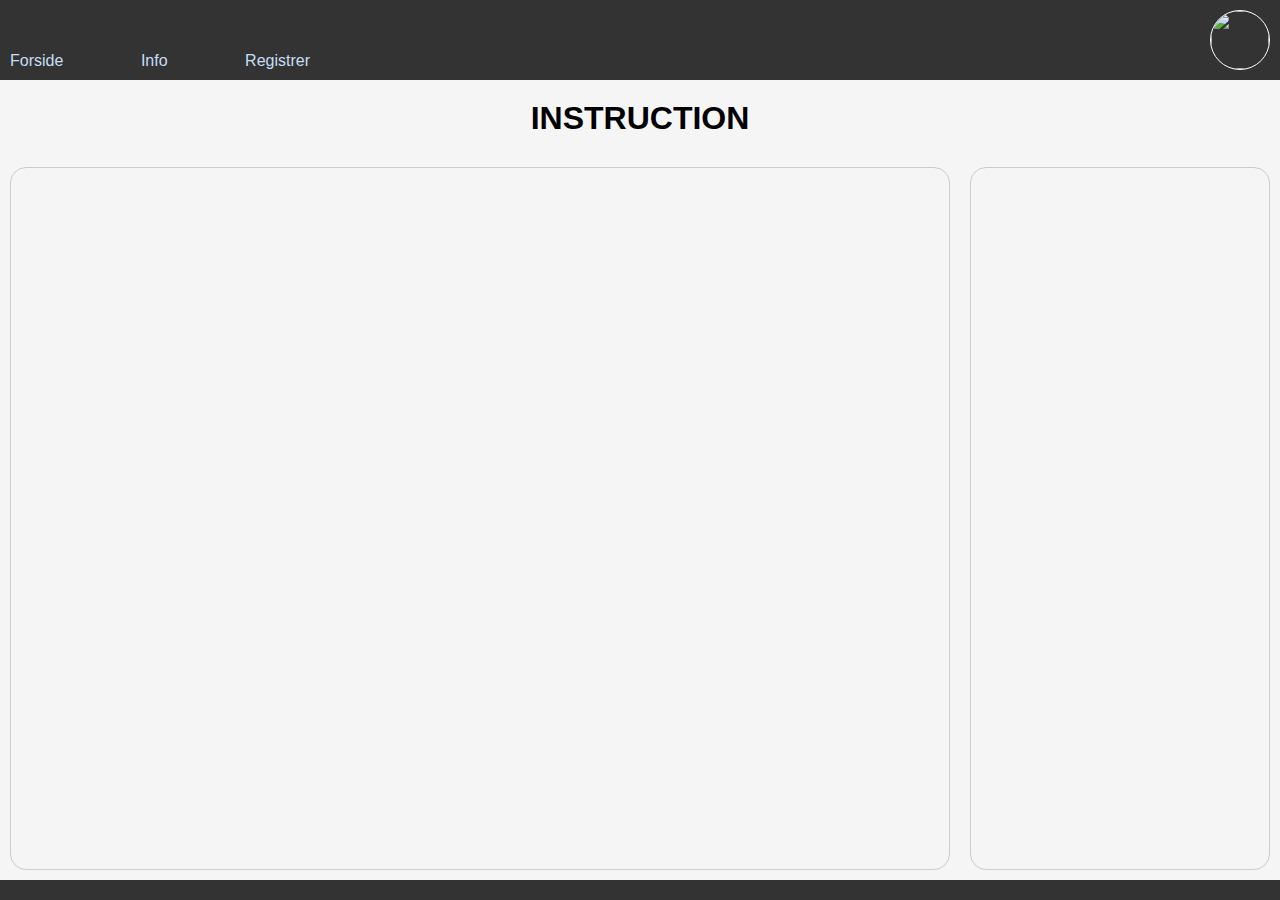
==== instruction.html @ 0ac1d0b2 "Opdates header on index, instruction and register" ====
<!DOCTYPE html>
<html lang="en">
  <head>
    <meta charset="UTF-8" />
    <meta http-equiv="X-UA-Compatible" content="IE=edge" />
    <meta name="viewport" content="width=device-width, initial-scale=1.0" />
    <link rel="stylesheet" href="css/custom.css" />
    <link rel="stylesheet" href="css/fonts.css" />
    <link rel="stylesheet" href="css/general.css" />
    <link rel="stylesheet" href="css/layout.css" />
    <link rel="icon" type="image/png" href="img/fav.png" />
    <title>Emergency Site</title>
  </head>
  <body>
    <header>
      <nav>
        <ul>
          <li><a href="index.html">Forside</a></li>
          <li><a href="instruction.html">Info</a></li>
          <li><a href="register.html">Registrer</a></li>
        </ul>
        <div class="logo-wrapper">
          <img src="img/logo.svg" alt="" class="logo" />
        </div>
      </nav>
    </header>

    <main>
      <h1>INSTRUCTION</h1>
      <section class="info-graphic"></section>
      <section class="info-text"></section>
    </main>

    <footer>
      <div class="some"></div>
      <div class="another"></div>
      <div class="yetanother"></div>
    </footer>
    <script src="js/main.js"></script>
  </body>
</html>
---- css/custom.css ----
:root {
  --primary-color: #007bff;
  --secondary-color: #6c757d;
  --success-color: #28a745;
  --info-color: #17a2b8;
  --warning-color: #ffc107;
  --danger-color: #dc3545;
  --light-color: #f8f9fa;
  --dark-color: #343a40;
  --primary-bg-color: #007bff;
  --secondary-bg-color: #6c757d;
  --success-bg-color: #28a745;
  --info-bg-color: #17a2b8;
  --warning-bg-color: #ffc107;
  --danger-bg-color: #dc3545;
  --light-bg-color: #f8f9fa;
  --dark-bg-color: #343a40;
  --primary-text-color: #007bff;
  --secondary-text-color: #6c757d;
  --success-text-color: #28a745;
  --info-text-color: #17a2b8;
  --warning-text-color: #ffc107;
  --danger-text-color: #dc3545;
  --light-text-color: #f8f9fa;
  --dark-text-color: #343a40;
  --primary-border-color: #007bff;
  --secondary-border-color: #6c757d;
  --success-border-color: #28a745;
  --info-border-color: #17a2b8;
  --warning-border-color: #ffc107;
  --danger-border-color: #dc3545;
  --light-border-color: #f8f9fa;
  --dark-border-color: #343a40;
  --border-radius: 0.25rem;
  --border-width: 1px;
  --border-style: solid;
  --border-color: #007bff;
  --border-color-hover: #0056b3;
  --border-color-focus: #0056b3;
  --border-color-active: #0056b3;
  --border-color-disabled: #6c757d;
  --border-color-light: #f8f9fa;
  --border-color-light-hover: #f8f9fa;
  --border-color-light-focus: #f8f9fa;
  --border-color-light-active: #f8f9fa;
  --border-color: #343a40;
  --link-color: #c7def6;
  --hover-color: #f9fcfe;
  --active-color: #ffee56;
  --disabled-color: #6c757d;
}
---- css/general.css ----
* {
  margin: 0;
  padding: 0;
  box-sizing: border-box;
}

body {
  font-family: "Roboto", sans-serif;
  background-color: #f5f5f5;
}
header,
footer {
  background-color: #333;
  color: #fff;
  padding: 10px 0;
  text-align: bottom;
}
header {
  display: flex;
}
header nav {
  width: calc(100% - 20px);
  margin: 0 auto;
  overflow: hidden;
}
.logo-wrapper {
  width: 60px;
  aspect-ratio: 1/1;
  border: 1px solid #fff;
  border-radius: 50%;
  overflow: hidden;
  img {
    width: 100%;
    height: 100%;
    object-fit: cover;
  }
}

main section {
  padding: 20px;
  margin: 10px;
  border: 1px solid #ccc;
  border-radius: 1em;
}
h1 {
  margin: 20px 0;
  text-align: center;
}
ul {
  height: 100%;
  width: clamp(175px, 50%, 300px);
  list-style: none;
  display: flex;
  justify-content: space-between;
  align-items: flex-end;
}
a {
  text-decoration: none;
  color: var(--link-color);
}
a:hover {
  color: var(--hover-color);
}
a:active {
  color: var(--active-color);
}
---- css/layout.css ----
body {
  display: grid;
  grid-template-rows: auto 1fr auto;
  height: 100vh;
}
header nav {
  display: flex;
  justify-content: space-between;
}

@media (width > 600px) {
  main {
    display: grid;
    grid-template-columns: 3fr 1fr;
    grid-template-rows: min-content 1fr;
  }
  h1 {
    grid-column: 1 / -1;
  }
}
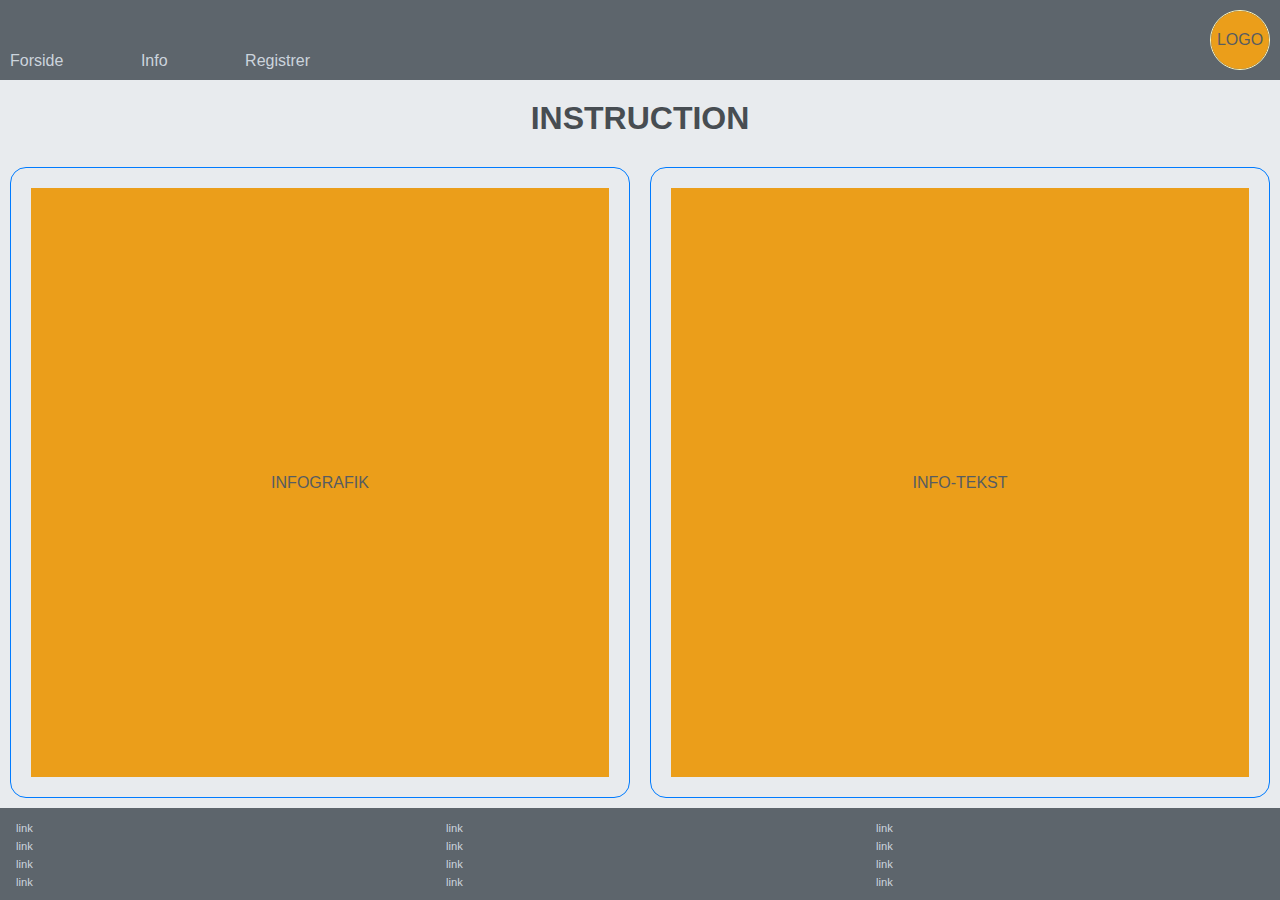
==== commit 8515209e: "Adds general layout for all pages and adding placeholder blocks" ====
--- a/instruction.html
+++ b/instruction.html
@@ -11,30 +11,56 @@
     <link rel="icon" type="image/png" href="img/fav.png" />
     <title>Emergency Site</title>
   </head>
-  <body>
+  <body id="instruction">
     <header>
       <nav>
-        <ul>
-          <li><a href="index.html">Forside</a></li>
-          <li><a href="instruction.html">Info</a></li>
-          <li><a href="register.html">Registrer</a></li>
+        <ul class="menu">
+          <li><a class="menuItem" href="index.html">Forside</a></li>
+          <li><a class="menuItem" href="instruction.html">Info</a></li>
+          <li><a class="menuItem" href="register.html">Registrer</a></li>
         </ul>
         <div class="logo-wrapper">
-          <img src="img/logo.svg" alt="" class="logo" />
+          <div class="placeholder">LOGO</div>
+          <!-- Placer logo her -->
         </div>
       </nav>
     </header>
 
     <main>
       <h1>INSTRUCTION</h1>
-      <section class="info-graphic"></section>
-      <section class="info-text"></section>
+      <section class="info-graphic">
+        <div class="placeholder">INFOGRAFIK</div>
+      </section>
+      <section class="info-text">
+        <div class="placeholder">INFO-TEKST</div>
+      </section>
     </main>
 
     <footer>
-      <div class="some"></div>
-      <div class="another"></div>
-      <div class="yetanother"></div>
+      <nav class="some">
+        <ul>
+          <li><a href="">link</a></li>
+          <li><a href="">link</a></li>
+          <li><a href="">link</a></li>
+          <li><a href="">link</a></li>
+        </ul>
+      </nav>
+      <nav class="another">
+        <ul>
+          <li><a href="">link</a></li>
+          <li><a href="">link</a></li>
+          <li><a href="">link</a></li>
+          <li><a href="">link</a></li>
+        </ul>
+      </nav>
+      <nav class="yetanother">
+        <ul>
+          <li><a href="">link</a></li>
+          <li><a href="">link</a></li>
+          <li><a href="">link</a></li>
+          <li><a href="">link</a></li>
+        </ul>
+      </nav>
     </footer>
     <script src="js/main.js"></script>
   </body>
--- a/css/custom.css
+++ b/css/custom.css
@@ -1,51 +1,34 @@
 :root {
-  --primary-color: #007bff;
-  --secondary-color: #6c757d;
-  --success-color: #28a745;
+  /* Colours */
+  --primary-bg-color: #e8ebee; /* used */
+  --primary-font-color: #474d52; /* used */
+
+  --secondary-bg-color: #5d656c; /* used */
+  --secondary-font-color: #d5e5f4; /* used */
+
+  --splaceholder-bg-color: #eb9e1a; /* used */
+  --placeholder-font-color: #575c61; /* used */
+
   --info-color: #17a2b8;
   --warning-color: #ffc107;
   --danger-color: #dc3545;
-  --light-color: #f8f9fa;
-  --dark-color: #343a40;
-  --primary-bg-color: #007bff;
-  --secondary-bg-color: #6c757d;
-  --success-bg-color: #28a745;
-  --info-bg-color: #17a2b8;
-  --warning-bg-color: #ffc107;
-  --danger-bg-color: #dc3545;
-  --light-bg-color: #f8f9fa;
-  --dark-bg-color: #343a40;
-  --primary-text-color: #007bff;
-  --secondary-text-color: #6c757d;
-  --success-text-color: #28a745;
-  --info-text-color: #17a2b8;
-  --warning-text-color: #ffc107;
-  --danger-text-color: #dc3545;
-  --light-text-color: #f8f9fa;
-  --dark-text-color: #343a40;
-  --primary-border-color: #007bff;
-  --secondary-border-color: #6c757d;
-  --success-border-color: #28a745;
-  --info-border-color: #17a2b8;
-  --warning-border-color: #ffc107;
-  --danger-border-color: #dc3545;
-  --light-border-color: #f8f9fa;
-  --dark-border-color: #343a40;
-  --border-radius: 0.25rem;
-  --border-width: 1px;
-  --border-style: solid;
-  --border-color: #007bff;
-  --border-color-hover: #0056b3;
-  --border-color-focus: #0056b3;
-  --border-color-active: #0056b3;
-  --border-color-disabled: #6c757d;
-  --border-color-light: #f8f9fa;
-  --border-color-light-hover: #f8f9fa;
-  --border-color-light-focus: #f8f9fa;
-  --border-color-light-active: #f8f9fa;
-  --border-color: #343a40;
-  --link-color: #c7def6;
-  --hover-color: #f9fcfe;
-  --active-color: #ffee56;
+
+  /* Borders */
+  --border-color: #007bff; /* used */
+  --border-color-light: #f7f5c2; /* used */
+
   --disabled-color: #6c757d;
+
+  /* Links */
+  --link-color: #ccd4dd; /* used */
+  --hover-color: #f9fcfe; /* used */
+  --active-color: #ffee56; /* used */
+
+  /* Fonts */
+  --default-font: "Roboto", sans-serif;
+  --headline-font: "Roboto", sans-serif;
+  --body-font: "Roboto", sans-serif;
+  --code-font: "Roboto Mono", monospace;
+
+  /* Sizes */
 }
--- a/css/general.css
+++ b/css/general.css
@@ -5,28 +5,26 @@
 }
 
 body {
-  font-family: "Roboto", sans-serif;
-  background-color: #f5f5f5;
+  font-family: var(--default-font);
+  color: var(--primary-font-color);
+  background-color: var(--primary-bg-color);
 }
 header,
 footer {
-  background-color: #333;
-  color: #fff;
+  background-color: var(--secondary-bg-color);
+  color: var(--secondary-font-color);
   padding: 10px 0;
-  text-align: bottom;
-}
-header {
-  display: flex;
+  /* text-align: bottom; */
+  height: min-content;
 }
 header nav {
   width: calc(100% - 20px);
   margin: 0 auto;
-  overflow: hidden;
 }
 .logo-wrapper {
   width: 60px;
   aspect-ratio: 1/1;
-  border: 1px solid #fff;
+  border: 1px solid var(--border-color-light);
   border-radius: 50%;
   overflow: hidden;
   img {
@@ -39,28 +37,41 @@
 main section {
   padding: 20px;
   margin: 10px;
-  border: 1px solid #ccc;
+  border: 1px solid var(--border-color);
   border-radius: 1em;
 }
 h1 {
   margin: 20px 0;
   text-align: center;
+  font-family: var(--headline-font);
 }
-ul {
-  height: 100%;
-  width: clamp(175px, 50%, 300px);
+
+/* NAVIGATION STRUCTURES */
+nav ul {
   list-style: none;
-  display: flex;
-  justify-content: space-between;
-  align-items: flex-end;
 }
-a {
+
+nav a {
   text-decoration: none;
   color: var(--link-color);
 }
-a:hover {
+nav a:hover {
   color: var(--hover-color);
 }
-a:active {
+nav a:active {
   color: var(--active-color);
 }
+footer a {
+  font-size: 0.7rem;
+}
+
+/* PLACEHOLDER STYLES */
+.placeholder {
+  display: flex;
+  justify-content: center;
+  align-items: center;
+  height: 100%;
+  width: 100%;
+  background-color: var(--splaceholder-bg-color);
+  color: var(--placeholder-font-color);
+}
--- a/css/layout.css
+++ b/css/layout.css
@@ -1,20 +1,61 @@
+/* LAYOUT FOR MAIN CONTENT */
 body {
   display: grid;
   grid-template-rows: auto 1fr auto;
   height: 100vh;
 }
-header nav {
+main {
+  display: grid;
+}
+
+/* LAYOUT FOR HEADER AND FOOTER */
+header,
+footer {
+  display: grid;
+  gap: 10px;
+}
+header nav,
+footer nav {
   display: flex;
   justify-content: space-between;
 }
+nav ul {
+  display: flex;
+}
+header ul {
+  height: 100%;
+  width: clamp(175px, 50%, 300px);
+  justify-content: space-between;
+  align-items: flex-end;
+}
+footer ul {
+  flex-direction: column;
+  padding-left: 1rem;
+}
 
 @media (width > 600px) {
-  main {
-    display: grid;
+  #frontpage > main {
+    grid-template-columns: 6fr 3fr;
+    grid-template-rows: min-content 1fr;
+  }
+  #instruction > main {
+    grid-template-columns: 1fr 1fr;
+    grid-template-rows: min-content 1fr;
+  }
+  #register > main {
     grid-template-columns: 3fr 1fr;
     grid-template-rows: min-content 1fr;
+  }
+  .qr {
+    order: 1;
+  }
+  .formular {
+    order: 2;
   }
   h1 {
     grid-column: 1 / -1;
   }
+  footer {
+    grid-template-columns: 1fr 1fr 1fr;
+  }
 }
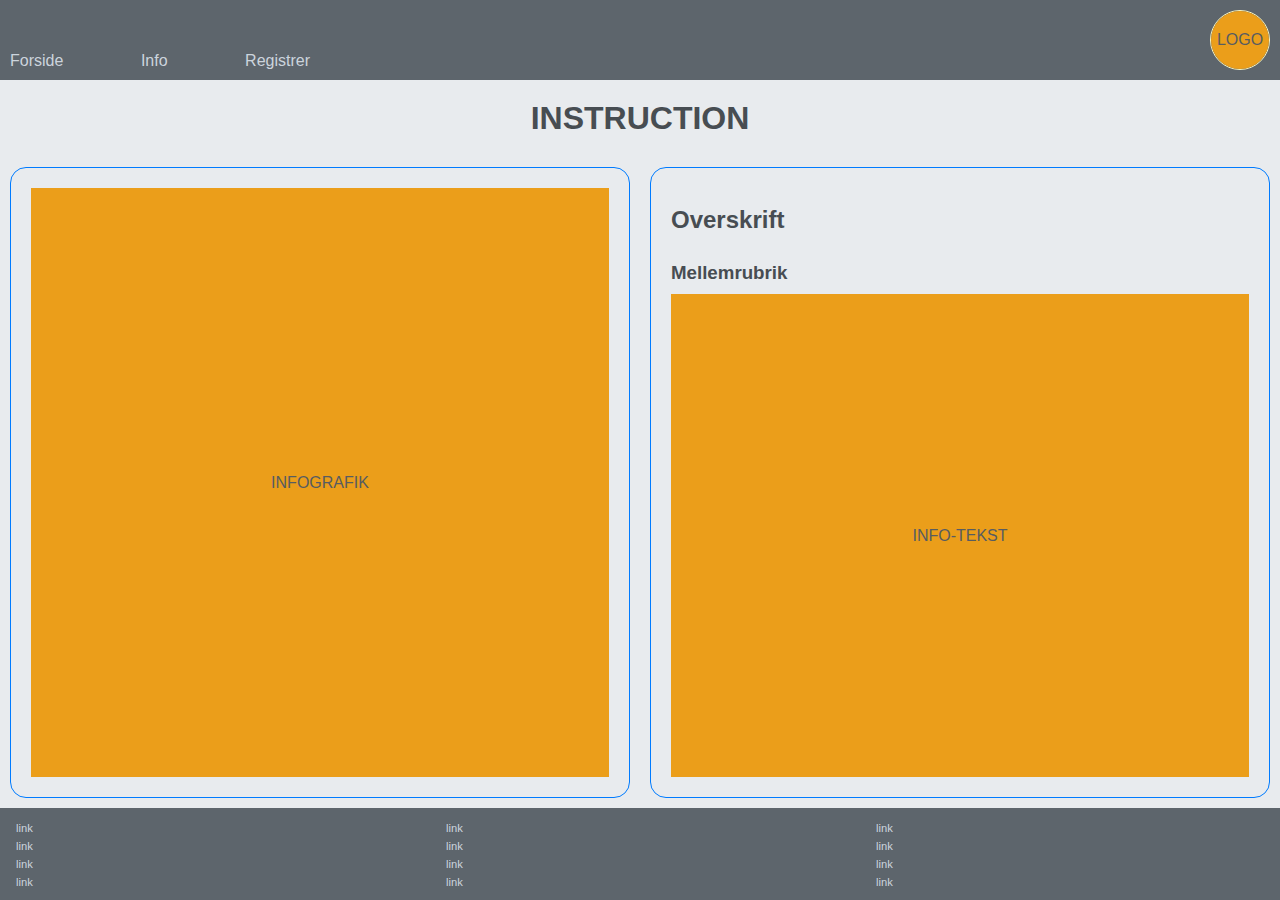
==== commit fd7de4b3: "Makes 3 rows on infotext on info page" ====
--- a/instruction.html
+++ b/instruction.html
@@ -32,7 +32,11 @@
         <div class="placeholder">INFOGRAFIK</div>
       </section>
       <section class="info-text">
-        <div class="placeholder">INFO-TEKST</div>
+        <h2>Overskrift</h2>
+        <h3>Mellemrubrik</h3>
+        <article>
+          <div class="placeholder">INFO-TEKST</div>
+        </article>
       </section>
     </main>
 
--- a/css/layout.css
+++ b/css/layout.css
@@ -32,6 +32,18 @@
   flex-direction: column;
   padding-left: 1rem;
 }
+/* LAYOUT FOR SECTIONS */
+.info-text {
+  display: grid;
+  grid-template-rows: min-content min-content 1fr;
+  grid-row: span 3;
+  gap: 10px;
+  padding: 20px;
+  margin: 10px;
+}
+.info-text h2 {
+  line-height: 4rem;
+}
 
 @media (width > 600px) {
   #frontpage > main {
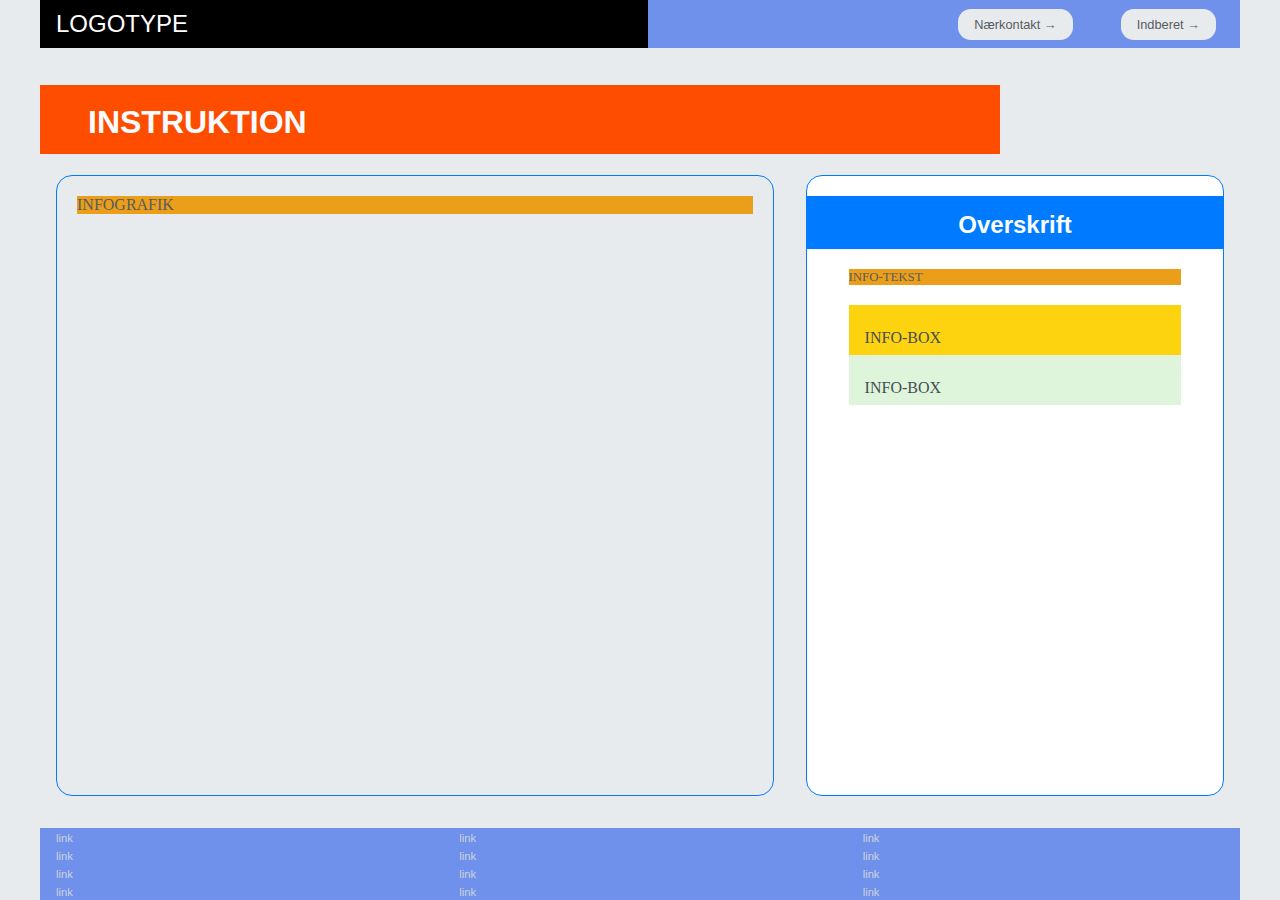
==== commit 3f22303b: "Adds more layout + updated custom properties" ====
--- a/instruction.html
+++ b/instruction.html
@@ -5,38 +5,37 @@
     <meta http-equiv="X-UA-Compatible" content="IE=edge" />
     <meta name="viewport" content="width=device-width, initial-scale=1.0" />
     <link rel="stylesheet" href="css/custom.css" />
-    <link rel="stylesheet" href="css/fonts.css" />
     <link rel="stylesheet" href="css/general.css" />
     <link rel="stylesheet" href="css/layout.css" />
+    <link rel="stylesheet" href="css/infographic.css" />
     <link rel="icon" type="image/png" href="img/fav.png" />
     <title>Emergency Site</title>
   </head>
   <body id="instruction">
     <header>
       <nav>
+        <div id="logotype-wrapper">
+          <a href="index.html"> LOGOTYPE </a>
+        </div>
         <ul class="menu">
-          <li><a class="menuItem" href="index.html">Forside</a></li>
-          <li><a class="menuItem" href="instruction.html">Info</a></li>
-          <li><a class="menuItem" href="register.html">Registrer</a></li>
+          <li><a class="menuItem" href="instruction.html">Nærkontakt </a></li>
+          <li><a class="menuItem" href="register.html">Indberet</a></li>
         </ul>
-        <div class="logo-wrapper">
-          <div class="placeholder">LOGO</div>
-          <!-- Placer logo her -->
-        </div>
       </nav>
     </header>
 
     <main>
-      <h1>INSTRUCTION</h1>
+      <h1>INSTRUKTION</h1>
       <section class="info-graphic">
         <div class="placeholder">INFOGRAFIK</div>
       </section>
       <section class="info-text">
         <h2>Overskrift</h2>
-        <h3>Mellemrubrik</h3>
         <article>
-          <div class="placeholder">INFO-TEKST</div>
+          <p class="placeholder">INFO-TEKST</p>
         </article>
+        <aside id="efficiency" class="info-box yellow">INFO-BOX</aside>
+        <aside id="requirement" class="info-box green">INFO-BOX</aside>
       </section>
     </main>
 
@@ -66,6 +65,6 @@
         </ul>
       </nav>
     </footer>
-    <script src="js/main.js"></script>
+    <!-- <script src="js/main.js"></script> -->
   </body>
 </html>
--- a/css/custom.css
+++ b/css/custom.css
@@ -6,9 +6,11 @@
   --secondary-bg-color: #5d656c; /* used */
   --secondary-font-color: #d5e5f4; /* used */
 
-  --splaceholder-bg-color: #eb9e1a; /* used */
+  /* CAN BE DELETED WHEN THE PLACEHOLDER CLASS IS DELETED */
+  --placeholder-bg-color: #eb9e1a; /* used */
   --placeholder-font-color: #575c61; /* used */
 
+  /* NOT USED AT THE MOMENT */
   --info-color: #17a2b8;
   --warning-color: #ffc107;
   --danger-color: #dc3545;
@@ -17,18 +19,64 @@
   --border-color: #007bff; /* used */
   --border-color-light: #f7f5c2; /* used */
 
-  --disabled-color: #6c757d;
-
   /* Links */
   --link-color: #ccd4dd; /* used */
   --hover-color: #f9fcfe; /* used */
-  --active-color: #ffee56; /* used */
+  --active-color: #ff4d00; /* used */
+
+  /* From styletile */
 
   /* Fonts */
-  --default-font: "Roboto", sans-serif;
+  --logotype-font: "Roboto", sans-serif;
   --headline-font: "Roboto", sans-serif;
   --body-font: "Roboto", sans-serif;
-  --code-font: "Roboto Mono", monospace;
+  --link-font: "Calibri", sans-serif;
 
-  /* Sizes */
+  /* Text sizes */
+  --logotype-size: 1.5rem;
+  --headline1-size: 2rem;
+  --headline2-size: 1.5rem;
+  --headline3-size: 1.25rem;
+  --bodytext-size: 1rem;
+  --cta-text-size: 1.25rem;
+  --followup-text-size: 0.8rem;
+  --form-submit-size: 1rem;
+
+  /* Text colors */
+  --logotype-color: #ffffff;
+  --headline-color: #007bff;
+  --headline-color-inverted: #f9fcfe;
+  --bodytext-color: #575c61;
+  --bodytext-color-inverted: #f9fcfe;
+  --cta-text-color: #007bff;
+  --cta-text-color-inverted: #f9fcfe;
+  --followup-text-color: #575c61;
+  --followup-text-color-inverted: #f9fcfe;
+  --formfield-text-color: #575c61;
+  --form-submit-color: #f9fcfe;
+  --form-submit-color-inverted: #007bff;
+
+  /* Background colors */
+  --logotype-background-color: #000000;
+  --header-background-color: #6f90eb;
+  --info-background-color: #ffffff;
+  --headline-bg-color: #f9fcfe;
+  --headline-bg-color-alert: #ff4d00;
+  --headline-bg-color-inverted: #007bff;
+  --bodytext-bg-color: #e8ebee;
+  --bodytext-bg-color-inverted: #007bff;
+  --cta-text-bg-color: #007bff;
+  --cta-text-bg-color-inverted: #f9fcfe;
+  --followup-text-bg-color: #e8ebee;
+  --followup-text-bg-color-inverted: #007bff;
+  --form-background-color: #f9fcfe;
+  --form-text-color: #575c61;
+  --formfield-background-color: #e8ebee;
+  --formfield-background-color-active: #007bff;
+  --form-submit-bg-color: #007bff;
+  --form-submit-bg-color-inverted: #f9fcfe;
+
+  /* Info-boxes */
+  --info-bg-color-yellow: #fcd30e;
+  --info-bg-color-green: #def5db;
 }
--- a/css/general.css
+++ b/css/general.css
@@ -1,4 +1,10 @@
-* {
+html,
+body,
+header,
+footer,
+main,
+nav,
+ul {
   margin: 0;
   padding: 0;
   box-sizing: border-box;
@@ -11,27 +17,15 @@
 }
 header,
 footer {
-  background-color: var(--secondary-bg-color);
+  background-color: var(--header-background-color);
   color: var(--secondary-font-color);
-  padding: 10px 0;
-  /* text-align: bottom; */
   height: min-content;
 }
 header nav {
-  width: calc(100% - 20px);
-  margin: 0 auto;
 }
 .logo-wrapper {
-  width: 60px;
-  aspect-ratio: 1/1;
-  border: 1px solid var(--border-color-light);
-  border-radius: 50%;
-  overflow: hidden;
-  img {
-    width: 100%;
-    height: 100%;
-    object-fit: cover;
-  }
+  background-color: var(--logotype-background-color);
+  color: var(--logotype-color);
 }
 
 main section {
@@ -40,20 +34,79 @@
   border: 1px solid var(--border-color);
   border-radius: 1em;
 }
+h1,
+h2,
+h3,
+h4,
+h5,
+h6 {
+  font-family: var(--headline-font);
+}
 h1 {
-  margin: 20px 0;
+  font-size: var(--headline1-size);
+  color: var(--headline-color-inverted);
+  margin: 5px 0;
+  line-height: 1rem;
   text-align: center;
-  font-family: var(--headline-font);
+}
+h2 {
+  font-size: var(--headline2-size);
+}
+h3 {
+  font-size: var(--headline3-size);
+}
+
+#instruction > main > h1 {
+  text-align: left;
+  background-color: var(--headline-bg-color-alert);
+  color: var(--headline-color-inverted);
+  line-height: 4rem;
+  padding: 5px 3rem 0 3rem;
+  width: calc(80% - 6rem);
 }
 
 /* NAVIGATION STRUCTURES */
+header > nav {
+  height: 100%;
+}
 nav ul {
   list-style: none;
 }
-
 nav a {
+  font-family: var(--link-font);
   text-decoration: none;
   color: var(--link-color);
+}
+a {
+  font-family: var(--link-font);
+}
+#logotype-wrapper {
+  background-color: var(--logotype-background-color);
+  margin: 0;
+  display: flex;
+  justify-content: flex-start;
+  align-items: center;
+  padding: 0 0 0 1rem;
+}
+#logotype-wrapper > a {
+  font-size: var(--logotype-size);
+  color: var(--logotype-color);
+  font-family: var(--logotype-font);
+  height: 3rem;
+  width: 100%;
+  display: flex;
+  align-items: center;
+}
+header nav li a {
+  margin: 1.5rem;
+  background-color: var(--followup-text-bg-color);
+  color: var(--followup-text-color);
+  font-size: var(--followup-text-size);
+  padding: 0.5rem 1rem;
+  border-radius: 1em;
+}
+header > nav li > a:after {
+  content: " \2192";
 }
 nav a:hover {
   color: var(--hover-color);
@@ -61,17 +114,24 @@
 nav a:active {
   color: var(--active-color);
 }
+
+/* FOOTER */
 footer a {
   font-size: 0.7rem;
+}
+.yellow,
+.green {
+  padding: 1.5rem 1rem 0.5rem 1rem;
+}
+.yellow {
+  background-color: var(--info-bg-color-yellow);
+}
+.green {
+  background-color: var(--info-bg-color-green);
 }
 
 /* PLACEHOLDER STYLES */
 .placeholder {
-  display: flex;
-  justify-content: center;
-  align-items: center;
-  height: 100%;
-  width: 100%;
-  background-color: var(--splaceholder-bg-color);
+  background-color: var(--placeholder-bg-color);
   color: var(--placeholder-font-color);
 }
--- a/css/layout.css
+++ b/css/layout.css
@@ -2,14 +2,22 @@
 body {
   display: grid;
   grid-template-rows: auto 1fr auto;
+  row-gap: 2rem;
   height: 100vh;
+  max-width: 1200px;
+  margin: 0 auto;
 }
 main {
   display: grid;
+  row-gap: 1rem;
+  grid-template-rows: min-content min-content 1fr min-content;
+}
+main > *:not(:first-child) {
+  margin: 0 1rem;
 }
 
 /* LAYOUT FOR HEADER AND FOOTER */
-header,
+
 footer {
   display: grid;
   gap: 10px;
@@ -18,31 +26,36 @@
 footer nav {
   display: flex;
   justify-content: space-between;
+  align-items: center;
+}
+header nav > * {
+  flex: 1;
 }
 nav ul {
   display: flex;
+  justify-content: flex-end;
 }
 header ul {
   height: 100%;
   width: clamp(175px, 50%, 300px);
-  justify-content: space-between;
-  align-items: flex-end;
 }
 footer ul {
   flex-direction: column;
   padding-left: 1rem;
 }
+
 /* LAYOUT FOR SECTIONS */
-.info-text {
+#daily,
+#breaking {
   display: grid;
-  grid-template-rows: min-content min-content 1fr;
-  grid-row: span 3;
-  gap: 10px;
-  padding: 20px;
-  margin: 10px;
 }
-.info-text h2 {
-  line-height: 4rem;
+#daily {
+  grid-template-rows: repeat(2, minmax(200px, min-content));
+  gap: 1rem;
+}
+#breaking {
+  grid-template-rows: repeat(auto-fit, minmax(50px, min-content));
+  gap: 0;
 }
 
 @media (width > 600px) {
@@ -51,12 +64,11 @@
     grid-template-rows: min-content 1fr;
   }
   #instruction > main {
-    grid-template-columns: 1fr 1fr;
+    grid-template-columns: 5fr 3fr;
     grid-template-rows: min-content 1fr;
   }
   #register > main {
-    grid-template-columns: 3fr 1fr;
-    grid-template-rows: min-content 1fr;
+    grid-template-columns: fr 1fr;
   }
   .qr {
     order: 1;
--- a/css/infographic.css
+++ b/css/infographic.css
@@ -0,0 +1,30 @@
+#head-txt {
+  fill: rgb(54, 54, 54);
+}
+.info-text {
+  background-color: var(--info-background-color);
+  padding: 0 0 1rem 0;
+}
+.info-text h2 {
+  line-height: 3rem;
+  text-align: center;
+  background-color: var(--headline-bg-color-inverted);
+  color: var(--headline-color-inverted);
+  padding-top: 5px;
+}
+.info-text h3 {
+  font-size: 0.8rem;
+  line-height: 0.8rem;
+  font-weight: 600;
+  margin: 0;
+  padding: 0;
+}
+.info-text > *:not(:first-child) {
+  margin: 0 clamp(1rem, 10%, 7rem);
+}
+.info-text p {
+  font-size: 0.8rem;
+  line-height: 1.3;
+  margin: 0 0 1.2rem 0;
+  padding: 0;
+}
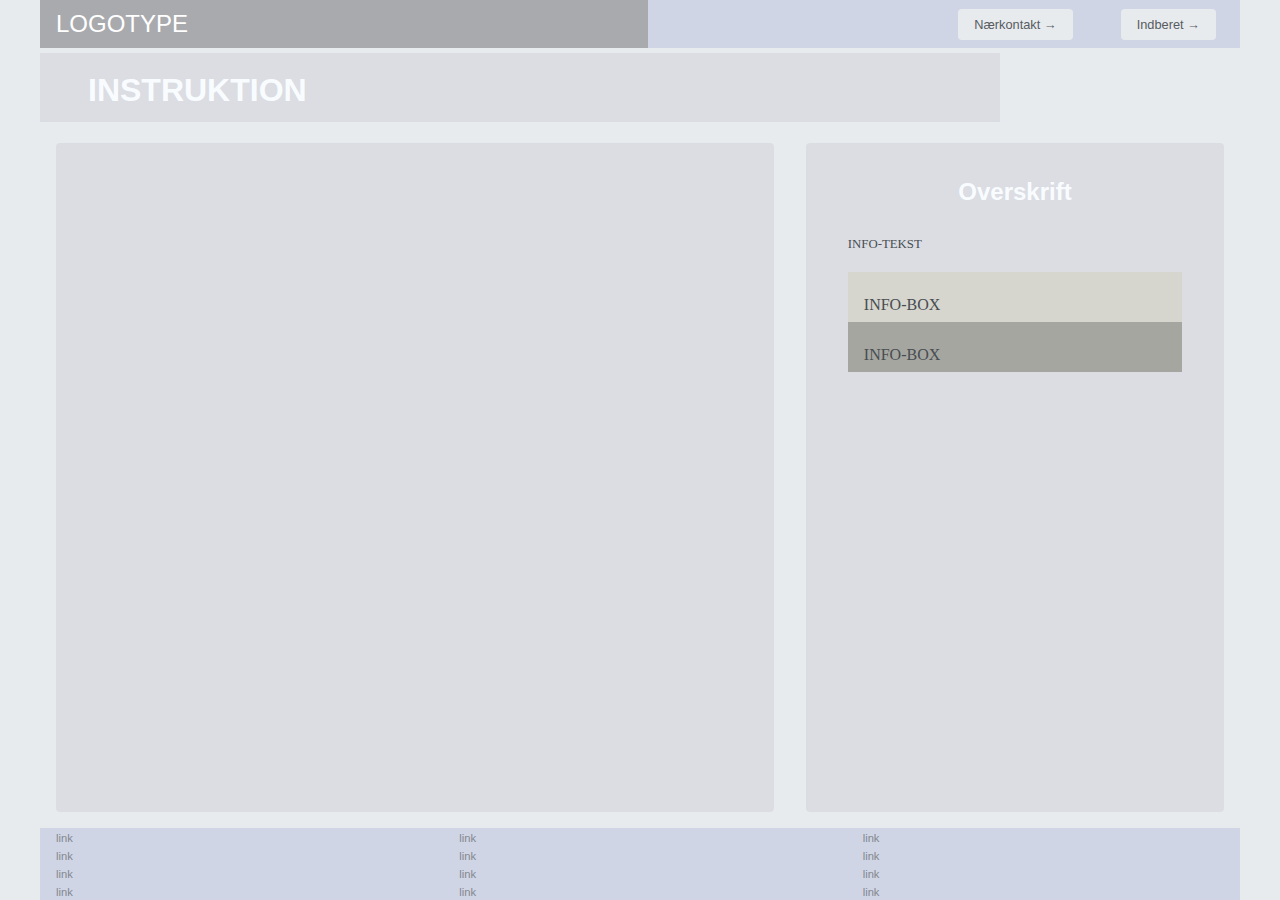
==== commit 643497ef: "Adjusts structure and neutralize colors" ====
--- a/instruction.html
+++ b/instruction.html
@@ -26,9 +26,7 @@
 
     <main>
       <h1>INSTRUKTION</h1>
-      <section class="info-graphic">
-        <div class="placeholder">INFOGRAFIK</div>
-      </section>
+      <section class="info-graphic"></section>
       <section class="info-text">
         <h2>Overskrift</h2>
         <article>
@@ -65,6 +63,6 @@
         </ul>
       </nav>
     </footer>
-    <!-- <script src="js/main.js"></script> -->
+    <script src="js/main.js"></script>
   </body>
 </html>
--- a/css/custom.css
+++ b/css/custom.css
@@ -18,11 +18,12 @@
   /* Borders */
   --border-color: #007bff; /* used */
   --border-color-light: #f7f5c2; /* used */
+  --border-radius: 0.25rem;
 
   /* Links */
-  --link-color: #ccd4dd; /* used */
+  --link-color: #84888e; /* used */
   --hover-color: #f9fcfe; /* used */
-  --active-color: #ff4d00; /* used */
+  --active-color: #f52727; /* used */
 
   /* From styletile */
 
@@ -44,39 +45,42 @@
 
   /* Text colors */
   --logotype-color: #ffffff;
-  --headline-color: #007bff;
+  --headline-color: #bbc3ca;
   --headline-color-inverted: #f9fcfe;
   --bodytext-color: #575c61;
   --bodytext-color-inverted: #f9fcfe;
-  --cta-text-color: #007bff;
-  --cta-text-color-inverted: #f9fcfe;
+  --cta-text-color: #bbc3ca;
+  --cta-text-color-inverted: #bbc3ca;
   --followup-text-color: #575c61;
-  --followup-text-color-inverted: #f9fcfe;
+  --followup-text-color-inverted: #bbc3ca;
   --formfield-text-color: #575c61;
-  --form-submit-color: #f9fcfe;
-  --form-submit-color-inverted: #007bff;
+  --form-submit-color: #bbc3ca;
+  --form-submit-color-inverted: #bbc3ca;
 
   /* Background colors */
-  --logotype-background-color: #000000;
-  --header-background-color: #6f90eb;
-  --info-background-color: #ffffff;
-  --headline-bg-color: #f9fcfe;
-  --headline-bg-color-alert: #ff4d00;
-  --headline-bg-color-inverted: #007bff;
-  --bodytext-bg-color: #e8ebee;
-  --bodytext-bg-color-inverted: #007bff;
-  --cta-text-bg-color: #007bff;
-  --cta-text-bg-color-inverted: #f9fcfe;
+  --logotype-background-color: #a9aaae;
+  --header-background-color: #cfd5e5;
+  --article-background-color: #dbdde3;
+  --news-background-color: #dbdde3;
+  --news-background-color-inverted: #eeebe9;
+  --info-background-color: #dbdde3;
+  --headline-bg-color: #dbdde3;
+  --headline-bg-color-alert: #dbdde3;
+  --headline-bg-color-inverted: #dbdde3;
+  --bodytext-bg-color: #dbdde3;
+  --bodytext-bg-color-inverted: #dbdde3;
+  --cta-text-bg-color: #dbdde3;
+  --cta-text-bg-color-inverted: #dbdde3;
   --followup-text-bg-color: #e8ebee;
-  --followup-text-bg-color-inverted: #007bff;
-  --form-background-color: #f9fcfe;
-  --form-text-color: #575c61;
-  --formfield-background-color: #e8ebee;
-  --formfield-background-color-active: #007bff;
-  --form-submit-bg-color: #007bff;
-  --form-submit-bg-color-inverted: #f9fcfe;
+  --followup-text-bg-color-inverted: #dbdde3;
+  --form-background-color: #c5c7ce;
+  --form-text-color: #dbdde3;
+  --formfield-background-color: #dbdde3;
+  --formfield-background-color-active: #dbdde3;
+  --form-submit-bg-color: #dbdde3;
+  --form-submit-bg-color-inverted: #dbdde3;
 
   /* Info-boxes */
-  --info-bg-color-yellow: #fcd30e;
-  --info-bg-color-green: #def5db;
+  --info-bg-color-yellow: #d6d5ce;
+  --info-bg-color-green: #a6a6a0;
 }
--- a/css/general.css
+++ b/css/general.css
@@ -4,7 +4,8 @@
 footer,
 main,
 nav,
-ul {
+ul,
+#main-disclamer {
   margin: 0;
   padding: 0;
   box-sizing: border-box;
@@ -21,18 +22,27 @@
   color: var(--secondary-font-color);
   height: min-content;
 }
-header nav {
-}
 .logo-wrapper {
   background-color: var(--logotype-background-color);
   color: var(--logotype-color);
 }
-
+#main-disclamer {
+  height: 180px;
+  background-color: var(--header-background-color);
+  display: flex;
+  justify-content: flex-start;
+  align-items: center;
+  padding-left: 2rem;
+}
+#main-disclamer-content {
+  display: flex;
+  column-gap: 1rem;
+}
 main section {
   padding: 20px;
-  margin: 10px;
-  border: 1px solid var(--border-color);
-  border-radius: 1em;
+  /* margin: 10px; */
+  /* border: 1px solid var(--border-color); */
+  border-radius: var(--border-radius);
 }
 h1,
 h2,
@@ -47,7 +57,7 @@
   color: var(--headline-color-inverted);
   margin: 5px 0;
   line-height: 1rem;
-  text-align: center;
+  text-align: left;
 }
 h2 {
   font-size: var(--headline2-size);
@@ -56,8 +66,8 @@
   font-size: var(--headline3-size);
 }
 
-#instruction > main > h1 {
-  text-align: left;
+#instruction > main > h1,
+#register > main > h1 {
   background-color: var(--headline-bg-color-alert);
   color: var(--headline-color-inverted);
   line-height: 4rem;
@@ -103,7 +113,7 @@
   color: var(--followup-text-color);
   font-size: var(--followup-text-size);
   padding: 0.5rem 1rem;
-  border-radius: 1em;
+  border-radius: var(--border-radius);
 }
 header > nav li > a:after {
   content: " \2192";
@@ -129,9 +139,3 @@
 .green {
   background-color: var(--info-bg-color-green);
 }
-
-/* PLACEHOLDER STYLES */
-.placeholder {
-  background-color: var(--placeholder-bg-color);
-  color: var(--placeholder-font-color);
-}
--- a/css/layout.css
+++ b/css/layout.css
@@ -2,7 +2,6 @@
 body {
   display: grid;
   grid-template-rows: auto 1fr auto;
-  row-gap: 2rem;
   height: 100vh;
   max-width: 1200px;
   margin: 0 auto;
@@ -10,14 +9,19 @@
 main {
   display: grid;
   row-gap: 1rem;
-  grid-template-rows: min-content min-content 1fr min-content;
 }
 main > *:not(:first-child) {
   margin: 0 1rem;
 }
+#frontpage > main,
+#instruction > main {
+  grid-template-rows: min-content min-content 1fr min-content;
+}
+#register > main {
+  grid-template-rows: min-content 1fr min-content;
+}
 
 /* LAYOUT FOR HEADER AND FOOTER */
-
 footer {
   display: grid;
   gap: 10px;
@@ -61,21 +65,17 @@
 @media (width > 600px) {
   #frontpage > main {
     grid-template-columns: 6fr 3fr;
-    grid-template-rows: min-content 1fr;
+    grid-template-rows: auto 1fr auto;
   }
   #instruction > main {
     grid-template-columns: 5fr 3fr;
-    grid-template-rows: min-content 1fr;
+    grid-template-rows: auto 1fr auto;
   }
-  #register > main {
-    grid-template-columns: fr 1fr;
-  }
+
   .qr {
     order: 1;
   }
-  .formular {
-    order: 2;
-  }
+
   h1 {
     grid-column: 1 / -1;
   }
--- a/css/infographic.css
+++ b/css/infographic.css
@@ -1,9 +1,10 @@
 #head-txt {
   fill: rgb(54, 54, 54);
 }
+.info-graphic,
 .info-text {
   background-color: var(--info-background-color);
-  padding: 0 0 1rem 0;
+  padding: 0;
 }
 .info-text h2 {
   line-height: 3rem;
